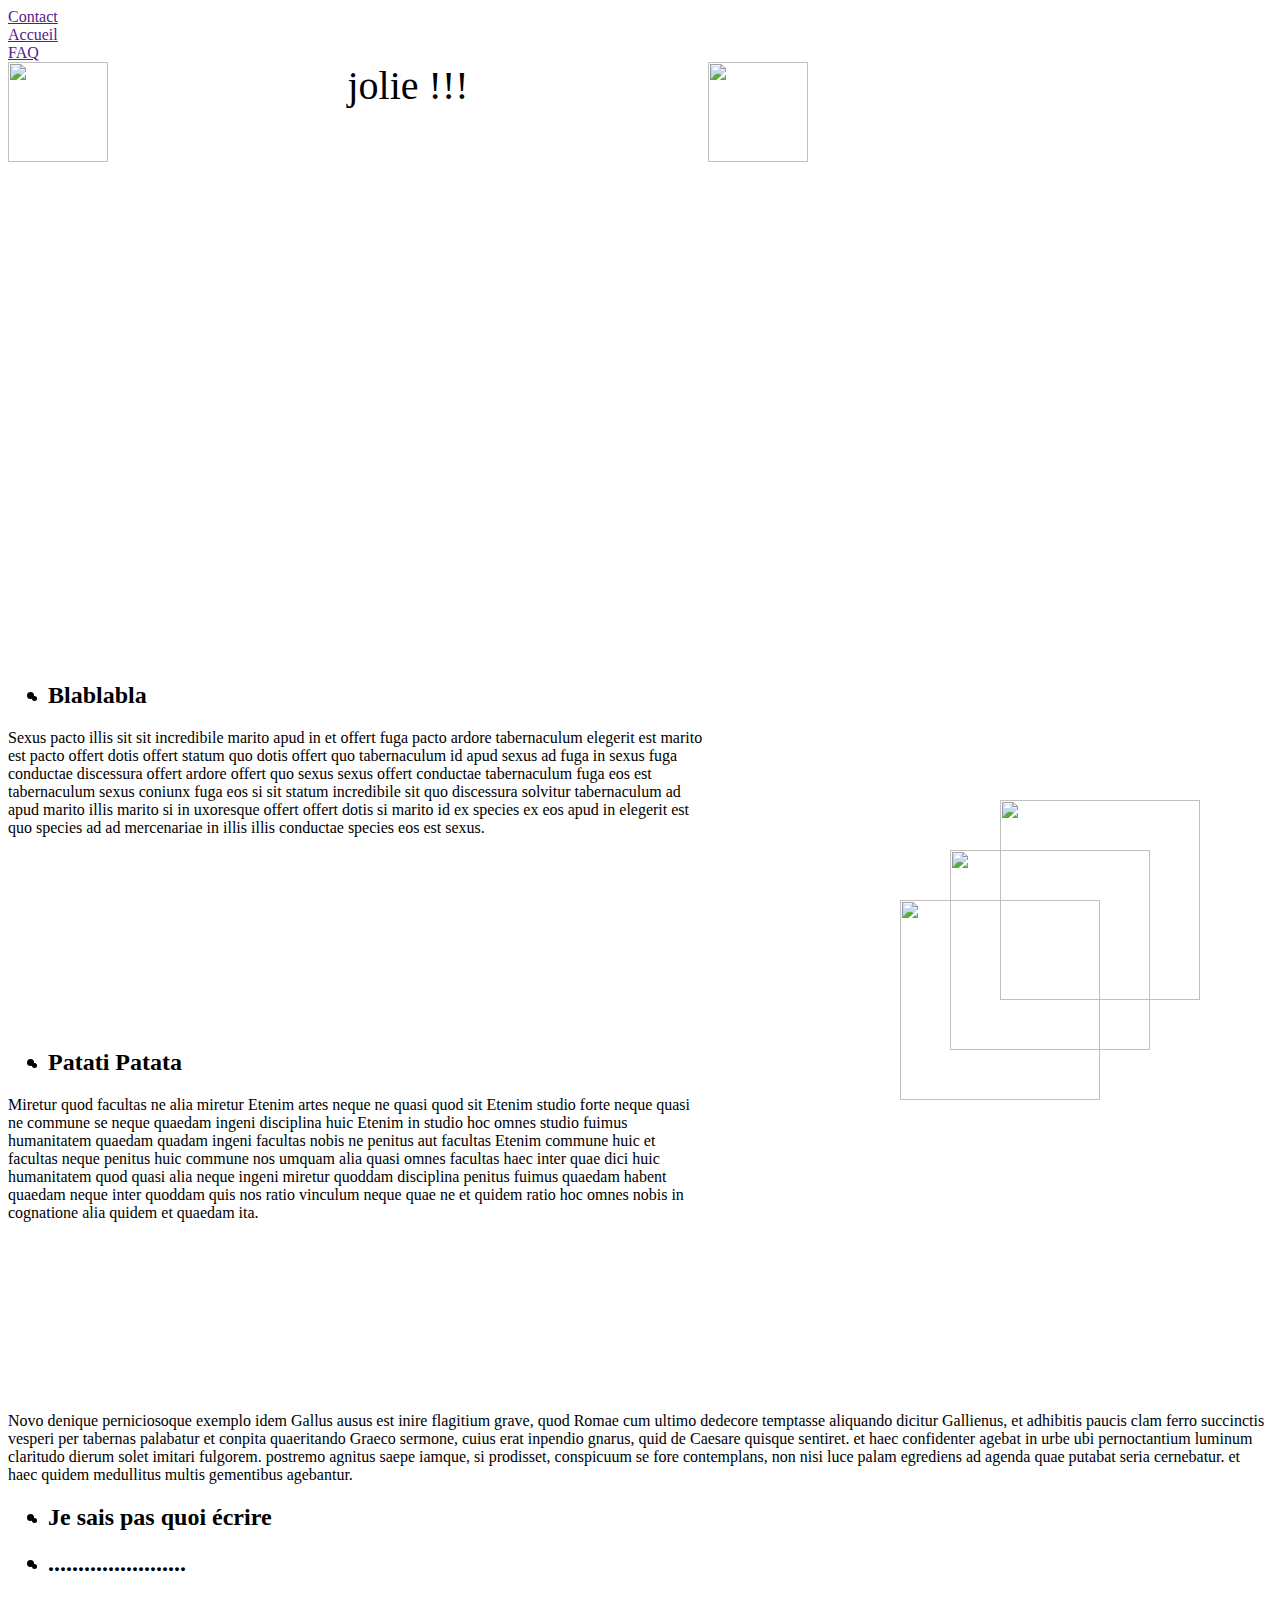
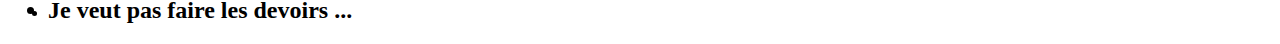
==== index.html @ fd0984ae "Exercice Fait sauf les 2 derniers test" ====
<!DOCTYPE html>
	<html>
		<head>
		<meta charset="utf-8">
		<link rel="stylesheet" type="text/css" href="stylesheet.css">
		<title> Exercice vacances de Noel</title>
		</head>
		<body>	
<nav>
	<a href=""> Contact </a>
	<a href=""> Accueil </a>
	<a href=""> FAQ		</a>
</nav>
<div id="photo" style="background-image:url('https://cdn.pixabay.com/photo/2015/10/01/21/39/background-image-967820_960_720.jpg');">jolie !!!
<div id="photo1">
<img src="http://s2.lemde.fr/image/2008/09/09/534x267/1093041_3_d1e4_ill-1093041-univers_548be55822edc5382e62fcd77ba62f54.jpg" width="100" height="100">
</div> 
<div id="photo2">
<img src="http://www.courrierinternational.com/sites/ci_master/files/styles/image_940/public/assets/images/univers-hexagon.jpg?itok=y_joYT2Q" width="100" height="100">
</div>
</div>
	<ul> <li> <h2> Blablabla </h2> </li> </ul>
	<p> Sexus pacto illis sit sit incredibile marito apud in et offert fuga pacto ardore tabernaculum elegerit est marito est pacto offert dotis offert statum quo dotis offert quo tabernaculum id apud sexus ad fuga in sexus fuga conductae discessura offert ardore offert quo sexus sexus offert conductae tabernaculum fuga eos est tabernaculum sexus coniunx fuga eos si sit statum incredibile sit quo discessura solvitur tabernaculum ad apud marito illis marito si in uxoresque offert offert dotis si marito id ex species ex eos apud in elegerit est quo species ad ad mercenariae in illis illis conductae species eos est sexus.
	</p>
<div>
<img src="http://fr.cdn.v5.futura-sciences.com/buildsv6/images/wide1920/1/5/5/1557798396_80921_univers.jpg" id="image1">	
<img src="http://passeurdesciences.blog.lemonde.fr/files/2012/08/sombrero_spitzer_big.jpg" id="image2">
<img src="http://i.f1g.fr/media/ext/805x453/www.lefigaro.fr/medias/2013/12/24/PHOd2e9b634-6cb1-11e3-be48-29c753e12da0-805x453.jpg" id="image3">
</div>
	<ul> <li> <h2> Patati Patata </h2> </li> </ul>
	<p> Miretur quod facultas ne alia miretur Etenim artes neque ne quasi quod sit Etenim studio forte neque quasi ne commune se neque quaedam ingeni disciplina huic Etenim in studio hoc omnes studio fuimus humanitatem quaedam quadam ingeni facultas nobis ne penitus aut facultas Etenim commune huic et facultas neque penitus huic commune nos umquam alia quasi omnes facultas haec inter quae dici huic humanitatem quod quasi alia neque ingeni miretur quoddam disciplina penitus fuimus quaedam habent quaedam neque inter quoddam quis nos ratio vinculum neque quae ne et quidem ratio hoc omnes nobis in cognatione alia quidem et quaedam ita.
	</p>
<div>
	 <span> Novo denique perniciosoque exemplo idem Gallus ausus est inire flagitium grave, quod Romae cum ultimo dedecore temptasse aliquando dicitur Gallienus, et adhibitis paucis clam ferro succinctis vesperi per tabernas palabatur et conpita quaeritando Graeco sermone, cuius erat inpendio gnarus, quid de Caesare quisque sentiret. et haec confidenter agebat in urbe ubi pernoctantium luminum claritudo dierum solet imitari fulgorem. postremo agnitus saepe iamque, si prodisset, conspicuum se fore contemplans, non nisi luce palam egrediens ad agenda quae putabat seria cernebatur. et haec quidem medullitus multis gementibus agebantur. 
	 </span>
</div>
	<ul> <li> <h2> Je sais pas quoi écrire </h2> </li> </ul>
	<ul> <li> <h2> ....................... </h2> </li> </ul>
	<ul> <li> <h2> Je veut pas faire les devoirs ... </h2> </li> </ul>
		</body>
	</html>
---- stylesheet.css ----
p{
	height: 300px;
	width: 700px;
}
h2{
	display: list-item;
}
span{
	display: block;
}
nav{
	display: flex;
	flex-flow: column;
	align-self: flex-start;
}
#photo{
	width: 800px;
	height: 600px;
	text-align: center;
	font-size: 40px;
}
#photo1{
	float: right;
}
#photo2{
	float: left;
}
#image1{
	background-image: url("http://fr.cdn.v5.futura-sciences.com/buildsv6/images/wide1920/1/5/5/1557798396_80921_univers.jpg");
	height: 200px;
	width: 200px;
	position: absolute;
	top: 900px;
	left: 900px;
	z-index: 1;
}
#image2{
	background-image: url("http://passeurdesciences.blog.lemonde.fr/files/2012/08/sombrero_spitzer_big.jpg");
	height: 200px;
	width: 200px;
	position: absolute;
	top: 800px;
	left: 1000px;
	z-index: 3;
}
#image3{
	background-image: url("http://i.f1g.fr/media/ext/805x453/www.lefigaro.fr/medias/2013/12/24/PHOd2e9b634-6cb1-11e3-be48-29c753e12da0-805x453.jpg");
	height: 200px;
	width: 200px;
	position: absolute;
	top: 850px;
	left:950px;
	z-index: 2;
}
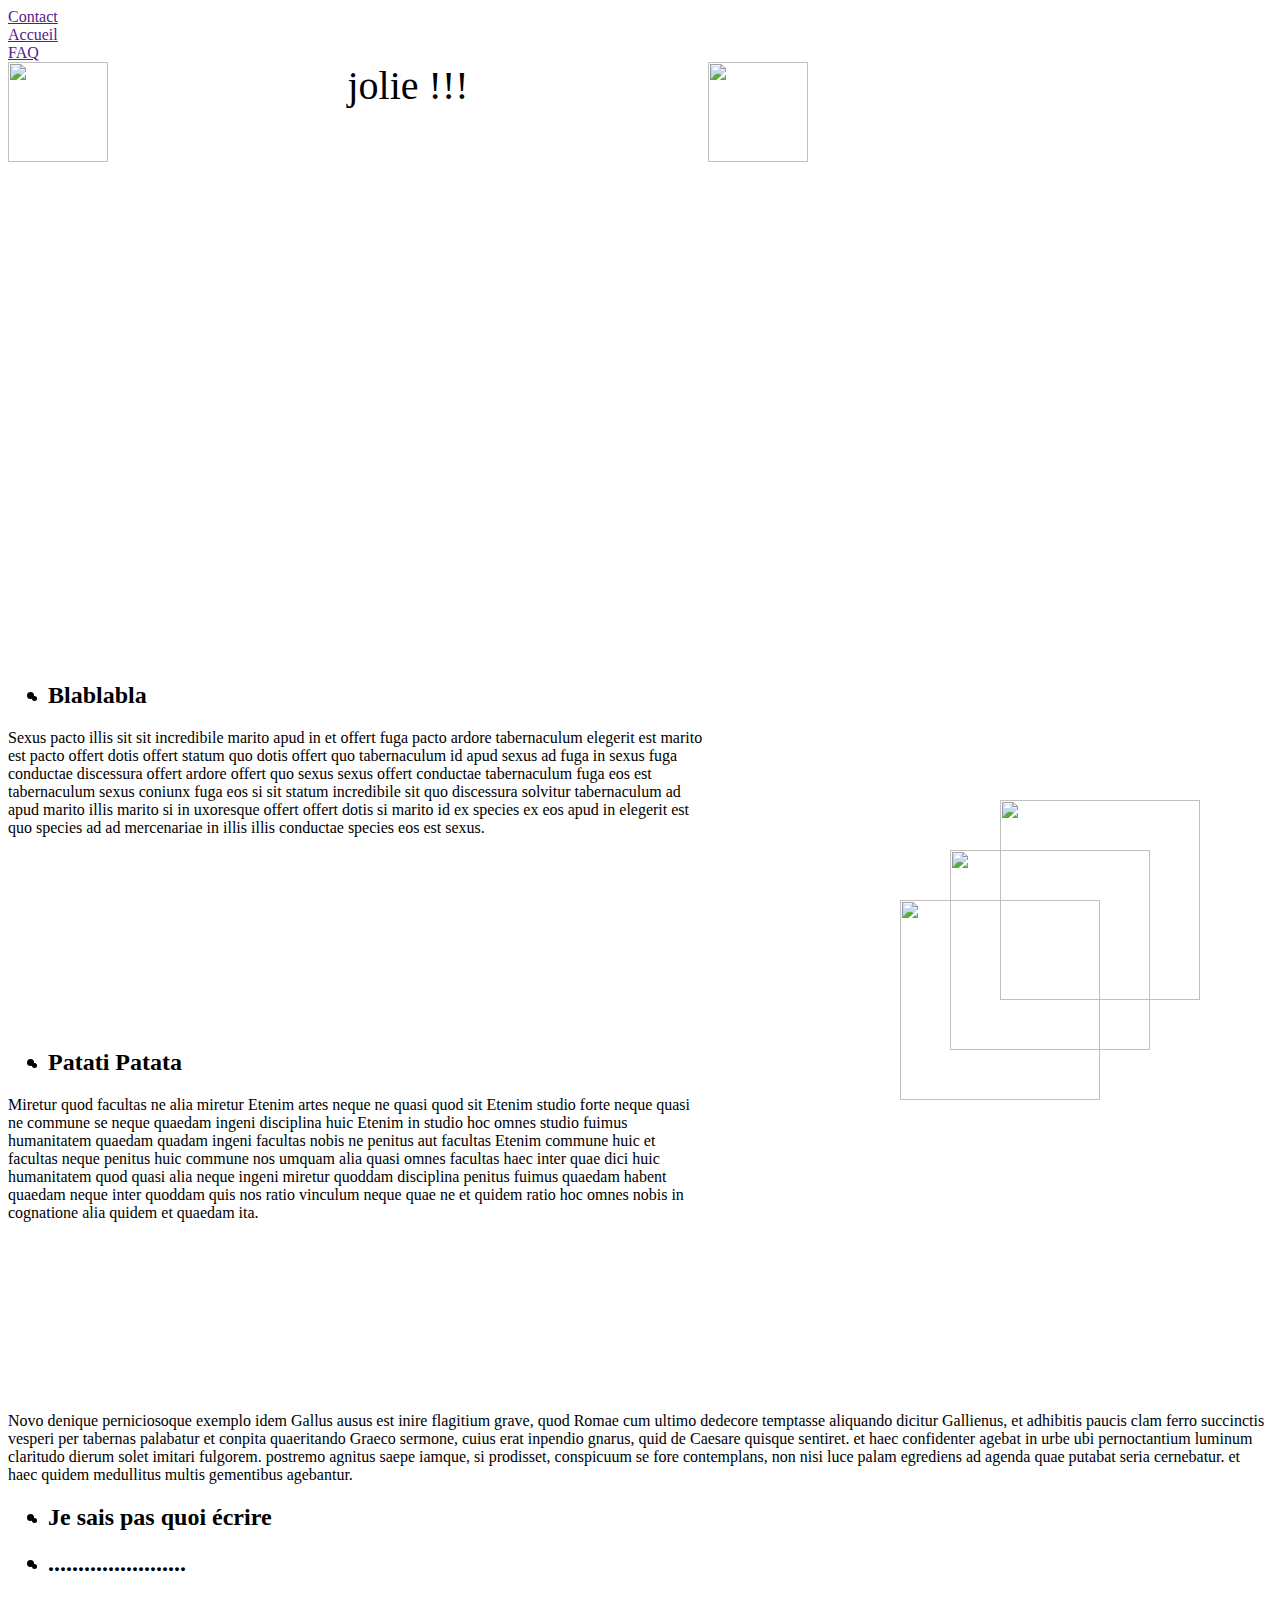
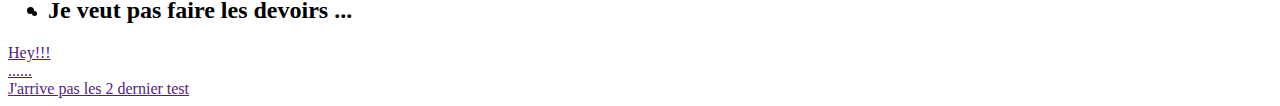
==== commit 534b49a9: "fin exercice test 7-8" ====
--- a/index.html
+++ b/index.html
@@ -5,7 +5,8 @@
 		<link rel="stylesheet" type="text/css" href="stylesheet.css">
 		<title> Exercice vacances de Noel</title>
 		</head>
-		<body>	
+		<body>
+<div id="premiere-colone">	
 <nav>
 	<a href=""> Contact </a>
 	<a href=""> Accueil </a>
@@ -13,20 +14,17 @@
 </nav>
 <div id="photo" style="background-image:url('https://cdn.pixabay.com/photo/2015/10/01/21/39/background-image-967820_960_720.jpg');">jolie !!!
 <div id="photo1">
-<img src="http://s2.lemde.fr/image/2008/09/09/534x267/1093041_3_d1e4_ill-1093041-univers_548be55822edc5382e62fcd77ba62f54.jpg" width="100" height="100">
+<a href="https://trello.com/b/n6XNqhUK/troll-team"><img src="http://s2.lemde.fr/image/2008/09/09/534x267/1093041_3_d1e4_ill-1093041-univers_548be55822edc5382e62fcd77ba62f54.jpg" width="100" height="100"> </a>
 </div> 
 <div id="photo2">
-<img src="http://www.courrierinternational.com/sites/ci_master/files/styles/image_940/public/assets/images/univers-hexagon.jpg?itok=y_joYT2Q" width="100" height="100">
+<a href="https://www.newbiecontest.org/"><img src="http://www.courrierinternational.com/sites/ci_master/files/styles/image_940/public/assets/images/univers-hexagon.jpg?itok=y_joYT2Q" width="100" height="100"> </a>
 </div>
 </div>
+</div>
+<div id="deuxieme-colone">
 	<ul> <li> <h2> Blablabla </h2> </li> </ul>
 	<p> Sexus pacto illis sit sit incredibile marito apud in et offert fuga pacto ardore tabernaculum elegerit est marito est pacto offert dotis offert statum quo dotis offert quo tabernaculum id apud sexus ad fuga in sexus fuga conductae discessura offert ardore offert quo sexus sexus offert conductae tabernaculum fuga eos est tabernaculum sexus coniunx fuga eos si sit statum incredibile sit quo discessura solvitur tabernaculum ad apud marito illis marito si in uxoresque offert offert dotis si marito id ex species ex eos apud in elegerit est quo species ad ad mercenariae in illis illis conductae species eos est sexus.
 	</p>
-<div>
-<img src="http://fr.cdn.v5.futura-sciences.com/buildsv6/images/wide1920/1/5/5/1557798396_80921_univers.jpg" id="image1">	
-<img src="http://passeurdesciences.blog.lemonde.fr/files/2012/08/sombrero_spitzer_big.jpg" id="image2">
-<img src="http://i.f1g.fr/media/ext/805x453/www.lefigaro.fr/medias/2013/12/24/PHOd2e9b634-6cb1-11e3-be48-29c753e12da0-805x453.jpg" id="image3">
-</div>
 	<ul> <li> <h2> Patati Patata </h2> </li> </ul>
 	<p> Miretur quod facultas ne alia miretur Etenim artes neque ne quasi quod sit Etenim studio forte neque quasi ne commune se neque quaedam ingeni disciplina huic Etenim in studio hoc omnes studio fuimus humanitatem quaedam quadam ingeni facultas nobis ne penitus aut facultas Etenim commune huic et facultas neque penitus huic commune nos umquam alia quasi omnes facultas haec inter quae dici huic humanitatem quod quasi alia neque ingeni miretur quoddam disciplina penitus fuimus quaedam habent quaedam neque inter quoddam quis nos ratio vinculum neque quae ne et quidem ratio hoc omnes nobis in cognatione alia quidem et quaedam ita.
 	</p>
@@ -37,5 +35,14 @@
 	<ul> <li> <h2> Je sais pas quoi écrire </h2> </li> </ul>
 	<ul> <li> <h2> ....................... </h2> </li> </ul>
 	<ul> <li> <h2> Je veut pas faire les devoirs ... </h2> </li> </ul>
+</div>
+<div id="troisieme-colone">
+<a href="http://overthewire.org/wargames/"> <img src="http://fr.cdn.v5.futura-sciences.com/buildsv6/images/wide1920/1/5/5/1557798396_80921_univers.jpg" id="image1">	</a>
+<a href="https://thimble.mozilla.org/fr/"> <img src="http://passeurdesciences.blog.lemonde.fr/files/2012/08/sombrero_spitzer_big.jpg" id="image2"> </a>
+<a href="http://fr.learnlayout.com/"> <img src="http://i.f1g.fr/media/ext/805x453/www.lefigaro.fr/medias/2013/12/24/PHOd2e9b634-6cb1-11e3-be48-29c753e12da0-805x453.jpg" id="image3"> </a>
+</div>
+<a href="">Hey!!! </a> </br>
+<a href=""> ...... </a> </br>
+<a href=""> J'arrive pas les 2 dernier test</br> </a>
 		</body>
 	</html>--- a/stylesheet.css
+++ b/stylesheet.css
@@ -51,4 +51,3 @@
 	top: 850px;
 	left:950px;
 	z-index: 2;
-}